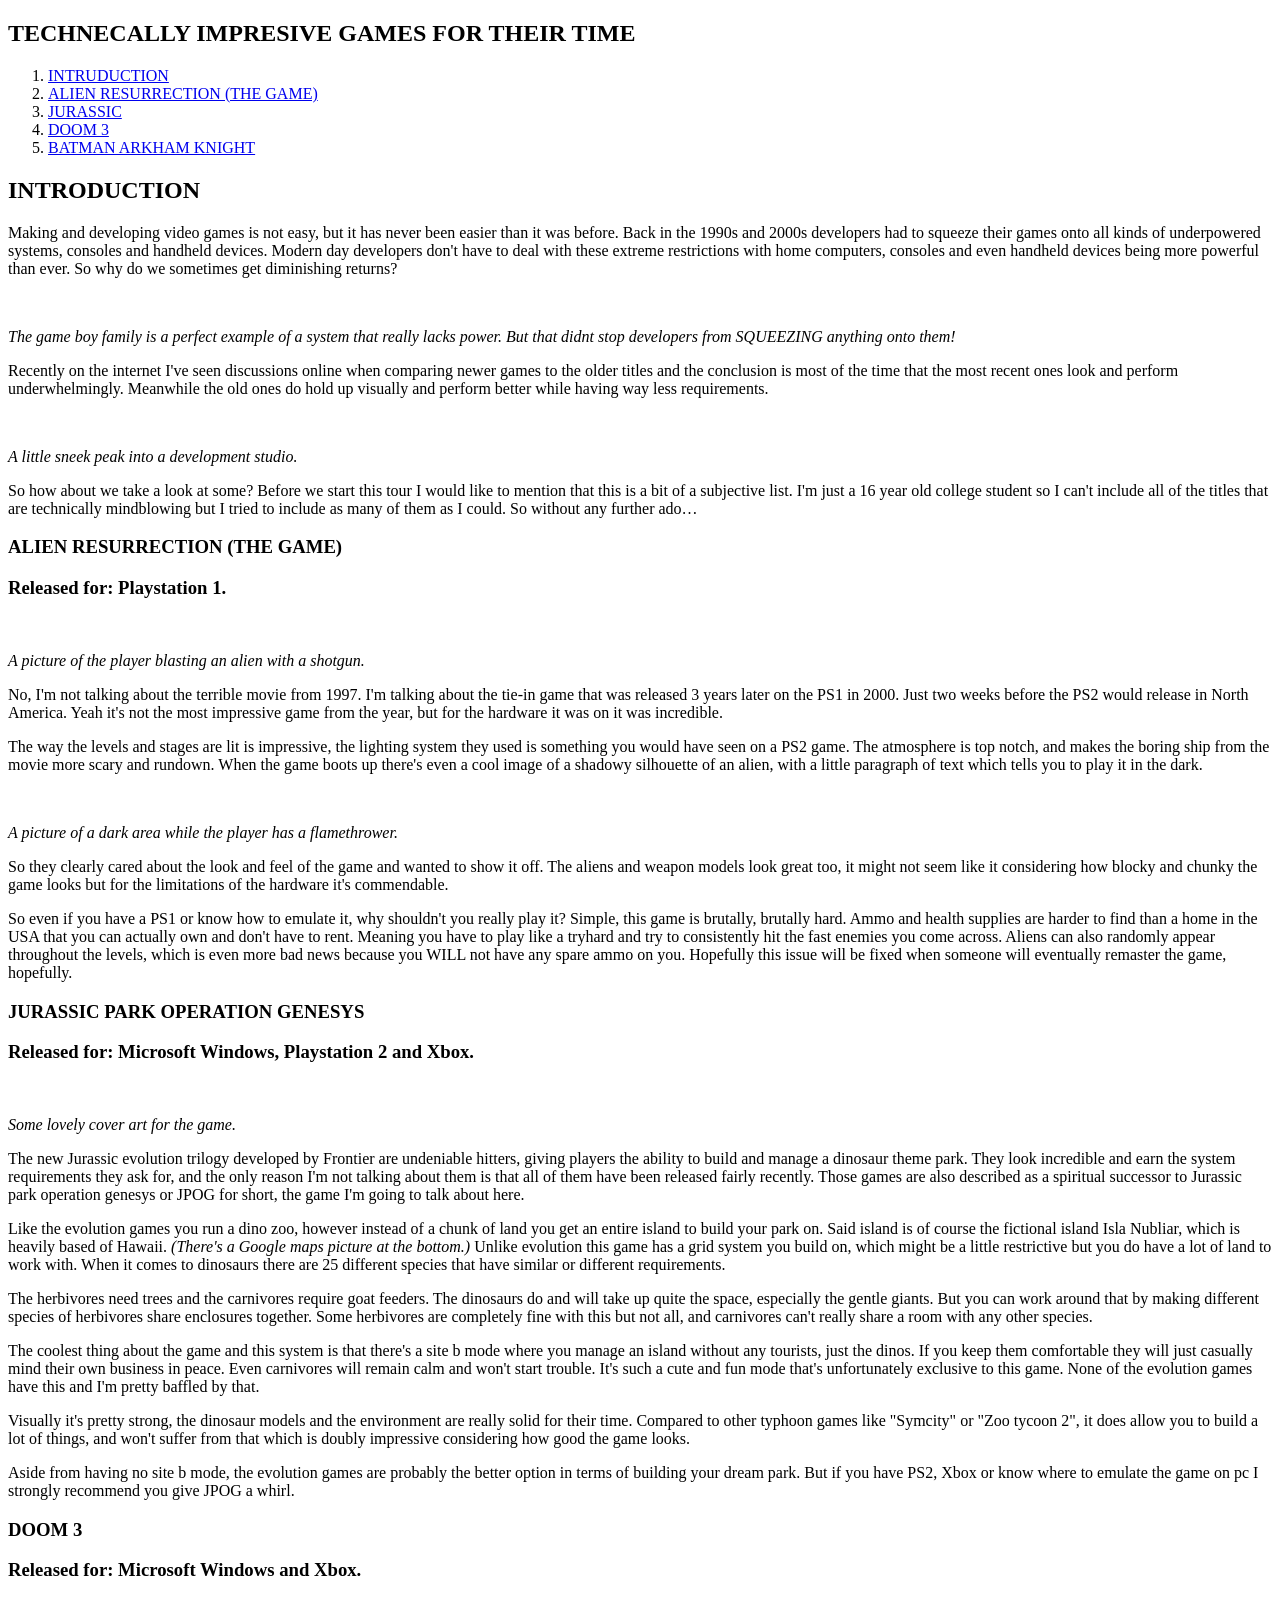
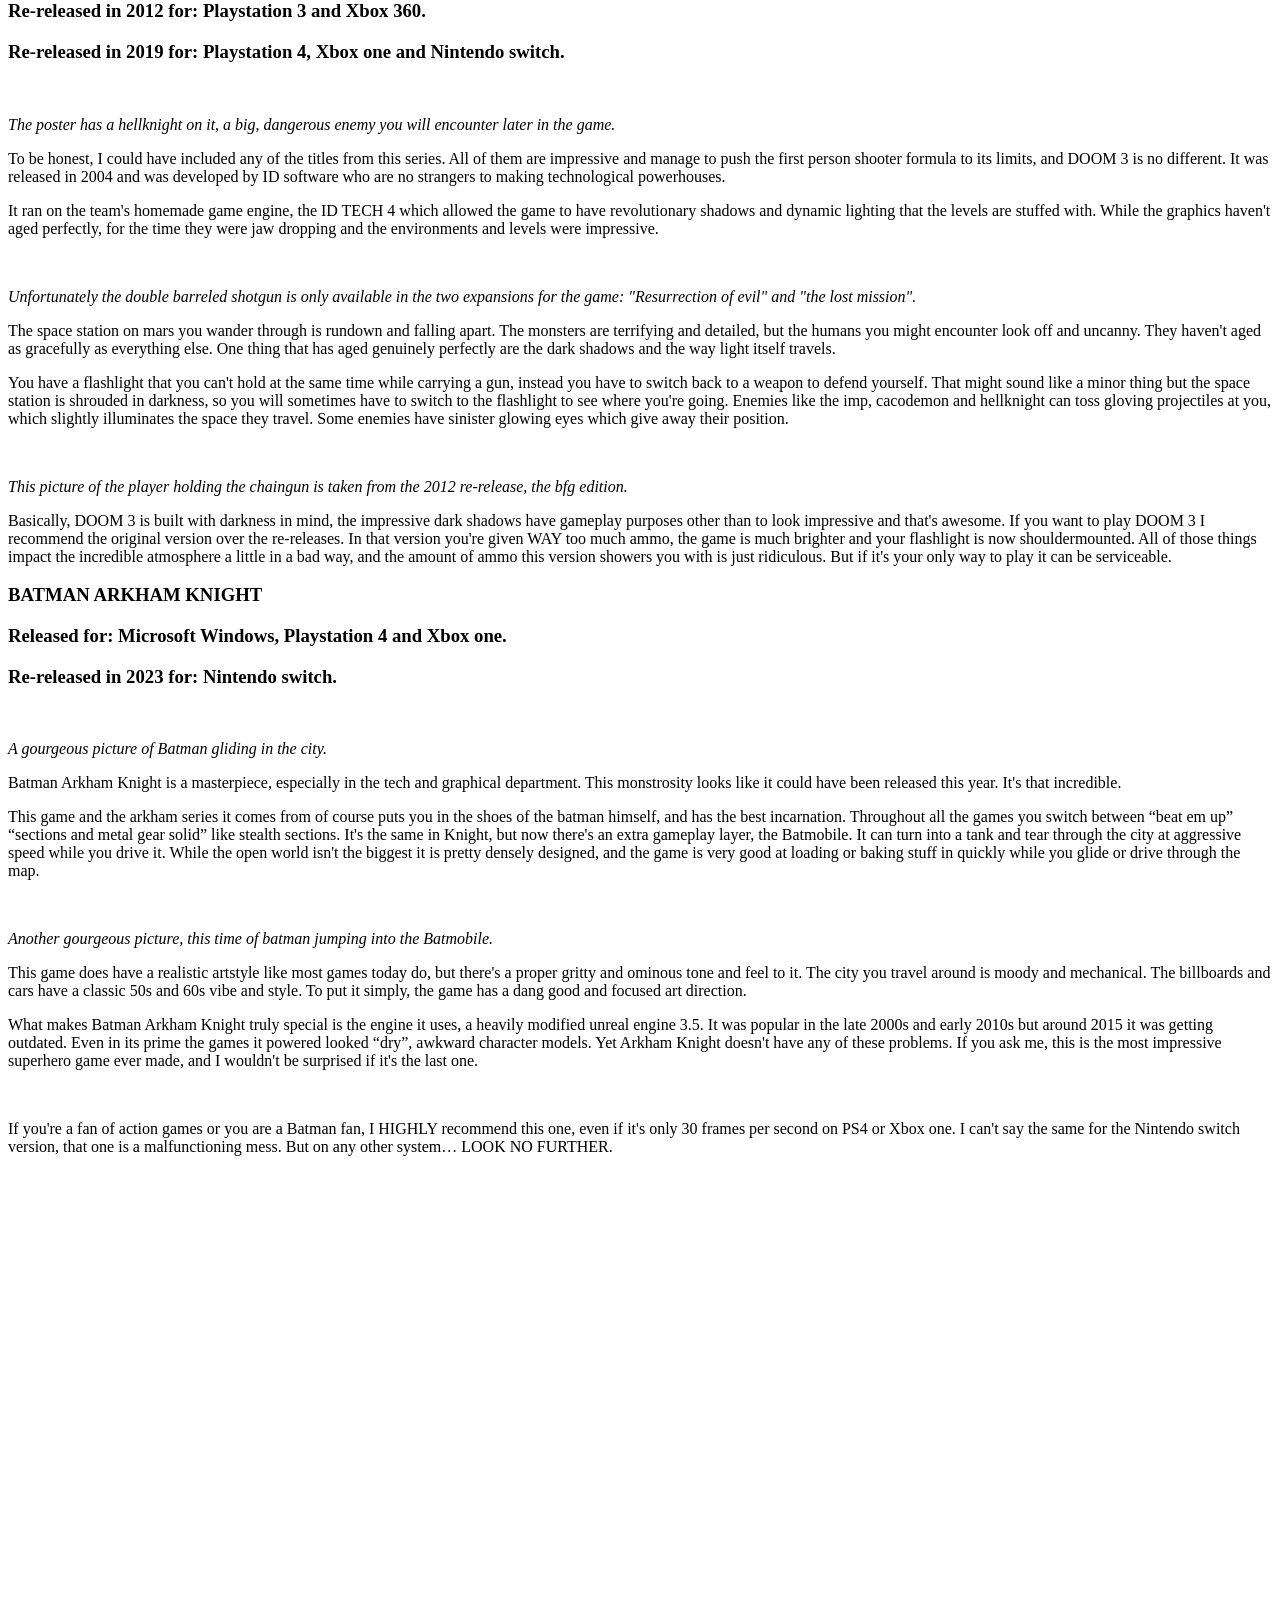
==== lokaverkefni.html @ 72f268d4 "Add files via upload" ====
<!DOCTYPE html>
<html lang="en">
<head>
    <meta charset="UTF-8">
    <meta name="viewport" content="width=device-width, initial-scale=1.0">
    <title>Technecally impresive games for their time</title>
    <link rel="stylesheet" href="style.css">
</head>
<body>
    <main>
        <header>
            <h2>TECHNECALLY IMPRESIVE GAMES FOR THEIR TIME</h2>
        </header>
        <aside>
            <ol>
             <li><a href="introduction">INTRUDUCTION</a></li>
             <li><a href="alien">ALIEN RESURRECTION (THE GAME)</a></li>
             <li><a href="jurassic">JURASSIC</a></li>
             <li><a href="doom">DOOM 3</a></li>
             <li><a href="batman">BATMAN ARKHAM KNIGHT</a></li>
            </ol>
        </aside>
        <article id="introduction">
            <div class="introduction">
                <h2>INTRODUCTION</h2>
                <p>Making and developing video games is not easy, but it has never been easier than it was before. Back in the 1990s and 2000s developers had to squeeze their games onto all kinds of underpowered systems, consoles and handheld devices. Modern day developers don't have to deal with these extreme restrictions with home computers, consoles and even handheld devices being more powerful than ever. So why do we sometimes get diminishing returns?</p>
                <img width="480px" src="game-boy_lokasida.jpg" alt="">
                <img width="600px" src="Game-Boy-Advance-SP-Mk1-Blue.jpg" alt="">
                <p><i class=""info_i>The game boy family is a perfect example of a system that really lacks power. But that didnt stop developers from SQUEEZING anything onto them!</i></p>
                <p>Recently on the internet I've seen discussions online when comparing newer games to the older titles and the conclusion is most of the time that the most recent ones look and perform underwhelmingly. Meanwhile the old ones do hold up visually and perform better while having way less requirements.</p>
                <img width="600px" src="Game-Development_fyrir_loka-vefsíðu.jpg" alt="">
                <p><i class="info_i"> A little sneek peak into a development studio.</i></p>
                <p>So how about we take a look at some? Before we start this tour I would like to mention that this is a bit of a subjective list. I'm just a 16 year old college student so I can't include all of the titles that are technically mindblowing but I tried to include as many of them as I could. So without any further ado…</p>
            </div>
        </article>
        <article id="alien">
            <div class="alien">
                <h3>ALIEN RESURRECTION (THE GAME)</h3>
                <h3>Released for: Playstation 1.</h3>
                <img width="600px" src="MV5BYjU3OGEyN2MtNmY2Yi00NjA0LWE1YWUtYTY0YTg2NjE2MTM4XkEyXkFqcGc@._V1_.jpg" alt="">
                <p><i class="info_a">A picture of the player blasting an alien with a shotgun.</i></p>
                <p>No, I'm not talking about the terrible movie from 1997. I'm talking about the tie-in game that was released 3 years later on the PS1 in 2000. Just two weeks before the PS2 would release in North America. Yeah it's not the most impressive game from the year, but for the hardware it was on it was incredible.</p>
                <p>The way the levels and stages are lit is impressive, the lighting system they used is something you would have seen on a PS2 game. The atmosphere is top notch, and makes the boring ship from the movie more scary and rundown. When the game boots up there's even a cool image of a shadowy silhouette of an alien, with a little paragraph of text which tells you to play it in the dark.</p>
                <img width="600px" src="MV5BMDZmMzgzZjEtMTZjYy00YjdjLTg0M2QtMWFhMDIxMWZlMWI1XkEyXkFqcGc@._V1_FMjpg_UX1000_.jpg" alt="">
                <p><i class="info_a">A picture of a dark area while the player has a flamethrower.</i></p>
                <p>So they clearly cared about the look and feel of the game and wanted to show it off. The aliens and weapon models look great too, it might not seem like it considering how blocky and chunky the game looks but for the limitations of the hardware it's commendable.</p>
                <p>So even if you have a PS1 or know how to emulate it, why shouldn't you really play it? Simple, this game is brutally, brutally hard. Ammo and health supplies are harder to find than a home in the USA that you can actually own and don't have to rent. Meaning you have to play like a tryhard and try to consistently hit the fast enemies you come across. Aliens can also randomly appear throughout the levels, which is even more bad news because you WILL not have any spare ammo on you. Hopefully this issue will be fixed when someone will eventually remaster the game, hopefully.</p>
            </div>
        </article>
        <article id="jurassic">
            <div class="jurassic">
                <h3>JURASSIC PARK OPERATION GENESYS</h3>
                <h3>Released for: Microsoft Windows, Playstation 2 and Xbox.</h3>
                <img width="600px" src="jurassic_operation.jpg" alt="">
                <p><i class="info_c">Some lovely cover art for the game.</i></p>
                <p>The new Jurassic evolution trilogy developed by Frontier are undeniable hitters, giving players the ability to build and manage a dinosaur theme park. They look incredible and earn the system requirements they ask for, and the only reason I'm not talking about them is that all of them have been released fairly recently. Those games are also described as a spiritual successor to Jurassic park operation genesys or JPOG for short, the game I'm going to talk about here.</p>
                <p>Like the evolution games you run a dino zoo, however instead of a chunk of land you get an entire island to build your park on. Said island is of course the fictional island Isla Nubliar, which is heavily based of Hawaii. <i class="Hawaii">(There's a Google maps picture at the bottom.)</i> Unlike evolution this game has a grid system you build on, which might be a little restrictive but you do have a lot of land to work with. When it comes to dinosaurs there are 25 different species that have similar or different requirements.</p>
                <p>The herbivores need trees and the carnivores require goat feeders. The dinosaurs do and will take up quite the space, especially the gentle giants. But you can work around that by making different species of herbivores share enclosures together. Some herbivores are completely fine with this but not all, and carnivores can't really share a room with any other species.</p>
                <p>The coolest thing about the game and this system is that there's a site b mode where you manage an island without any tourists, just the dinos. If you keep them comfortable they will just casually mind their own business in peace. Even carnivores will remain calm and won't start trouble. It's such a cute and fun mode that's unfortunately exclusive to this game. None of the evolution games have this and I'm pretty baffled by that.</p>
                <p>Visually it's pretty strong, the dinosaur models and the environment are really solid for their time. Compared to other typhoon games like "Symcity" or "Zoo tycoon 2", it does allow you to build a lot of things, and won't suffer from that which is doubly impressive considering how good the game looks.</p>
                <p>Aside from having no site b mode, the evolution games are probably the better option in terms of building your dream park. But if you have PS2, Xbox or know where to emulate the game on pc I strongly recommend you give JPOG a whirl.</p>
            </div>
        </article>
        <article id="doom">
            <div class="doom">
                <h3>DOOM 3</h3>
                <h3>Released for: Microsoft Windows and Xbox.</h3>
                <h3>Re-released in 2012 for: Playstation 3 and Xbox 360.</h3>
                <h3>Re-released in 2019 for: Playstation 4, Xbox one and Nintendo switch.</h3>
                <img width="600px" src="doom-3.jpg" alt="">
                <p><i class="info_c">The poster has a hellknight on it, a big, dangerous enemy you will encounter later in the game.</i></p>
                <p>To be honest, I could have included any of the titles from this series. All of them are impressive and manage to push the first person shooter formula to its limits, and DOOM 3 is no different. It was released in 2004 and was developed by ID software who are no strangers to making technological powerhouses.</p>
                <p>It ran on the team's homemade game engine, the ID TECH 4 which allowed the game to have revolutionary shadows and dynamic lighting that the levels are stuffed with. While the graphics haven't aged perfectly, for the time they were jaw dropping and the environments and levels were impressive.</p>
                <img width="600px" src="super_shotgun.jpg" alt="">
                <p><i class="info_c">Unfortunately the double barreled shotgun is only available in the two expansions for the game: "Resurrection of evil" and "the lost mission".</i></p>
                <p>The space station on mars you wander through is rundown and falling apart. The monsters are terrifying and detailed, but the humans you might encounter look off and uncanny. They haven't aged as gracefully as everything else. One thing that has aged genuinely perfectly are the dark shadows and the way light itself travels.</p>
                <p>You have a flashlight that you can't hold at the same time while carrying a gun, instead you have to switch back to a weapon to defend yourself. That might sound like a minor thing but the space station is shrouded in darkness, so you will sometimes have to switch to the flashlight to see where you're going. Enemies like the imp, cacodemon and hellknight can toss gloving projectiles at you, which slightly illuminates the space they travel. Some enemies have sinister glowing eyes which give away their position. </p>
                <img width="600px" src="rbdoom-3-bfg-20170321-193627-006.webp" alt="">
                <p><i class="info_c">This picture of the player holding the chaingun is taken from the 2012 re-release, the bfg edition.</i></p>
                <p>Basically, DOOM 3 is built with darkness in mind, the impressive dark shadows have gameplay purposes other than to look impressive and that's awesome. If you want to play DOOM 3 I recommend the original version over the re-releases. In that version you're given WAY too much ammo, the game is much brighter and your flashlight is now shouldermounted. All of those things impact the incredible atmosphere a little in a bad way, and the amount of ammo this version showers you with is just ridiculous. But if it's your only way to play it can be serviceable.</p>
            </div>
        </article>
        <article id="batman">
            <div class="batman">
                <h3>BATMAN ARKHAM KNIGHT</h3>
                <h3>Released for: Microsoft Windows, Playstation 4 and Xbox one.</h3>
                <h3>Re-released in 2023 for: Nintendo switch.</h3>
                <img width="600px" src="voar.jpg" alt="">
                <p><i class="info_b">A gourgeous picture of Batman gliding in the city.</i></p>
                <p>Batman Arkham Knight is a masterpiece, especially in the tech and graphical department. This monstrosity looks like it could have been released this year. It's that incredible.</p>
                <p>This game and the arkham series it comes from of course puts you in the shoes of the batman himself, and has the best incarnation. Throughout all the games you switch between “beat em up” “sections and metal gear solid” like stealth sections. It's the same in Knight, but now there's an extra gameplay layer, the Batmobile. It can turn into a tank and tear through the city at aggressive speed while you drive it. While the open world isn't the biggest it is pretty densely designed, and the game is very good at loading or baking stuff in quickly while you glide or drive through the map.</p>
                <img width="600px" src="batman-arkham-knight-gameblast.jpg" alt="">
                <p><i class="info_b">Another gourgeous picture, this time of batman jumping into the Batmobile.</i></p>
                <p>This game does have a realistic artstyle like most games today do, but there's a proper gritty and ominous tone and feel to it. The city you travel around is moody and mechanical. The billboards and cars have a classic 50s and 60s vibe and style. To put it simply, the game has a dang good and focused art direction.</p>
                <p>What makes Batman Arkham Knight truly special is the engine it uses, a heavily modified unreal engine 3.5. It was popular in the late 2000s and early 2010s but around 2015 it was getting outdated. Even in its prime the games it powered looked “dry”, awkward character models. Yet Arkham Knight doesn't have any of these problems. If you ask me, this is the most impressive superhero game ever made, and I wouldn't be surprised if it's the last one.</p>
                <img width="600px" src="batman-arkham-knight-gameblast.jpg" alt="">
                <p><i class="info_b"></i></p>
                <p>If you're a fan of action games or you are a Batman fan, I HIGHLY recommend this one, even if it's only 30 frames per second on PS4 or Xbox one. I can't say the same for the Nintendo switch version, that one is a malfunctioning mess. But on any other system… LOOK NO FURTHER.</p>
        </article>
    </main>
    <footer>
        <nav>
            <iframe src="https://www.google.com/maps/embed?pb=!1m14!1m12!1m3!1d3828338.3949962133!2d-160.14685683838124!3d20.440053819874958!2m3!1f0!2f0!3f0!3m2!1i1024!2i768!4f13.1!5e0!3m2!1sen!2sis!4v1791811204934!5m2!1sen!2sis" width="600" height="450" style="border:0;" allowfullscreen="" loading="lazy" referrerpolicy="strict-origin-when-cross-origin"></iframe>
        </nav>
    </footer>
</body>
</html>
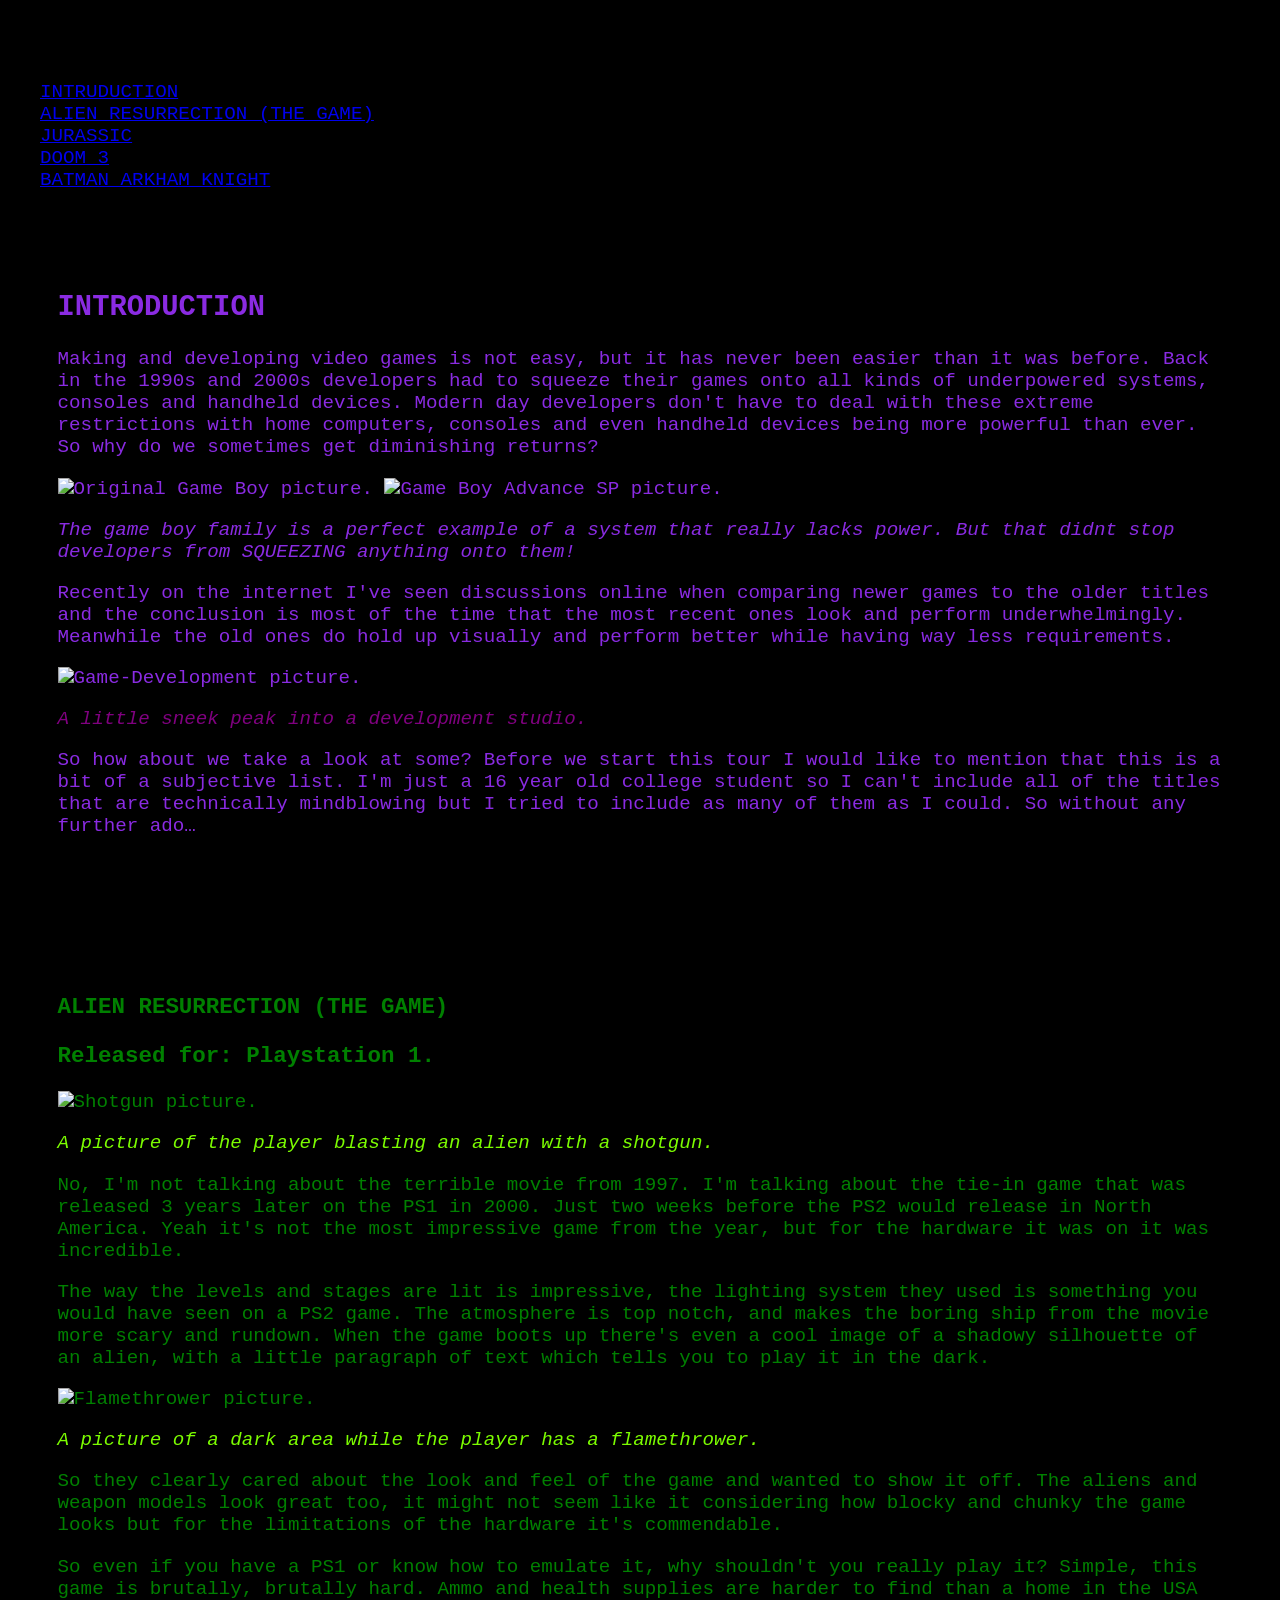
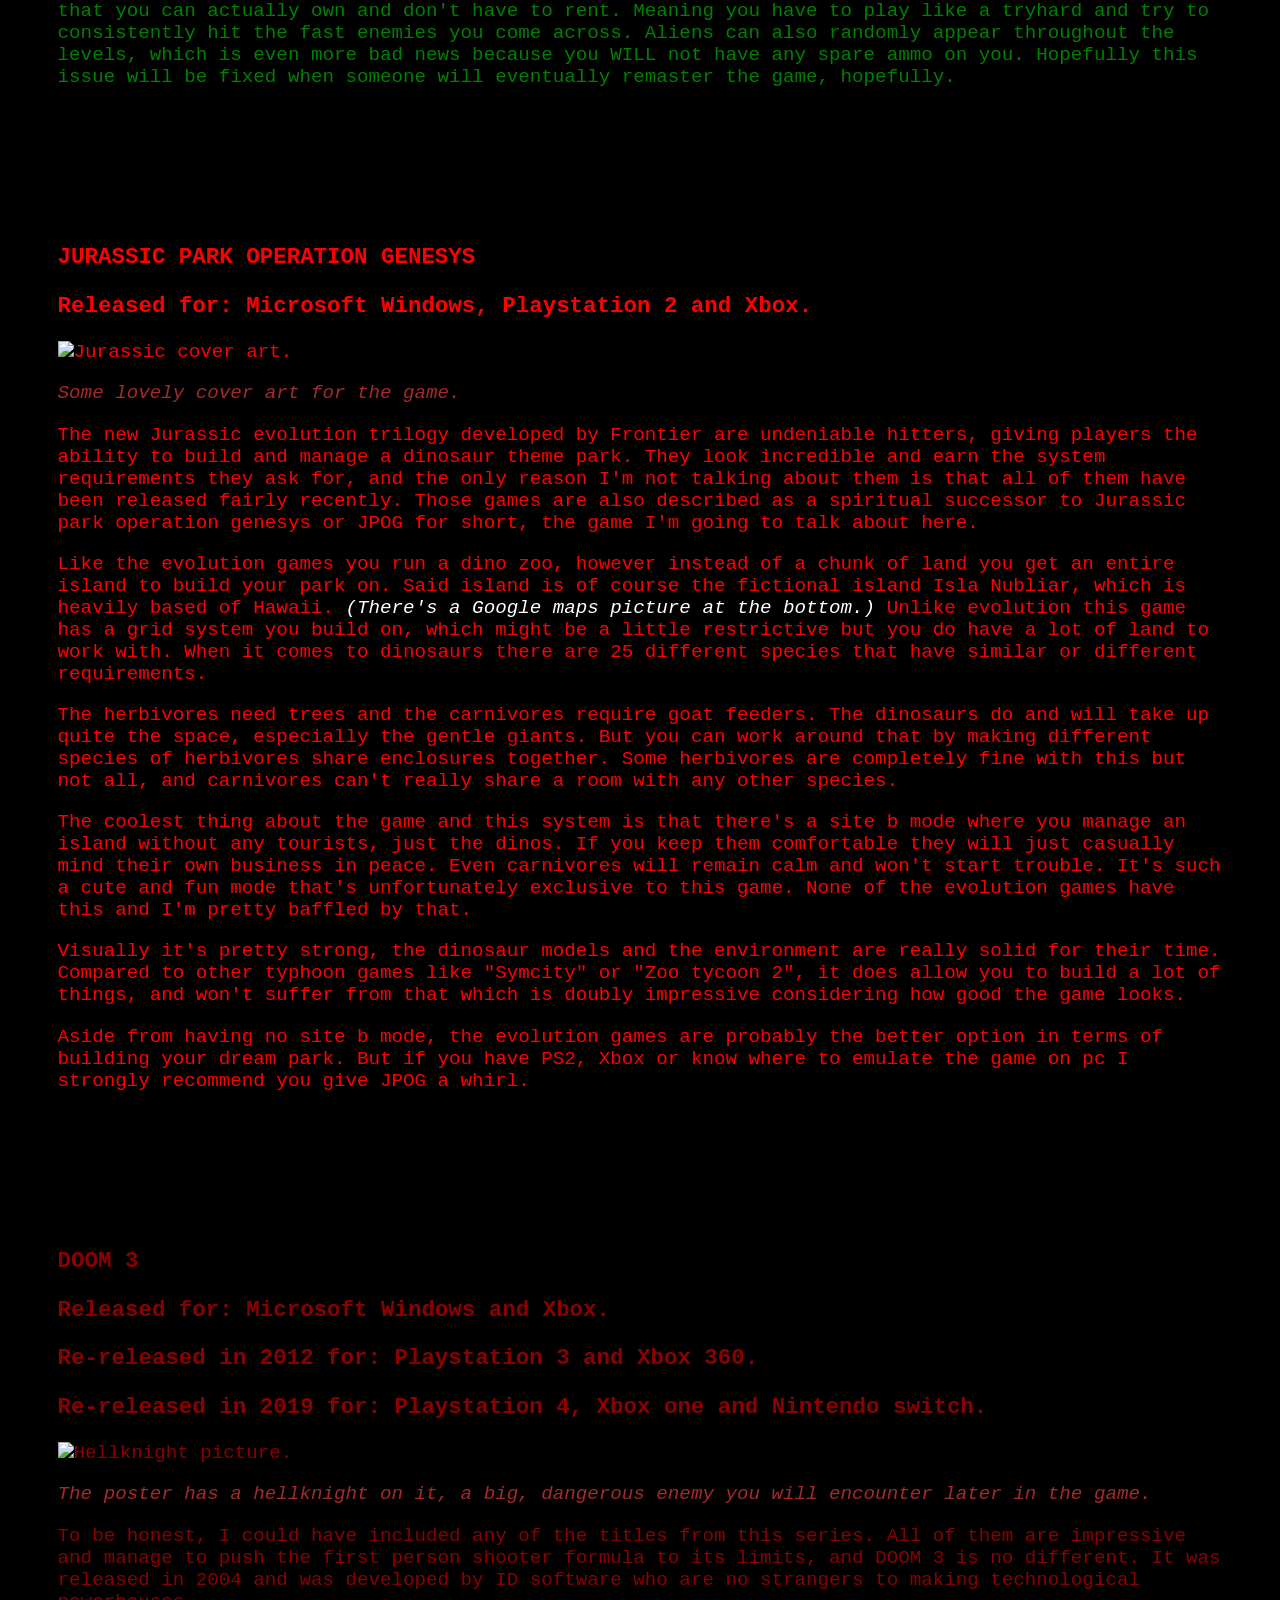
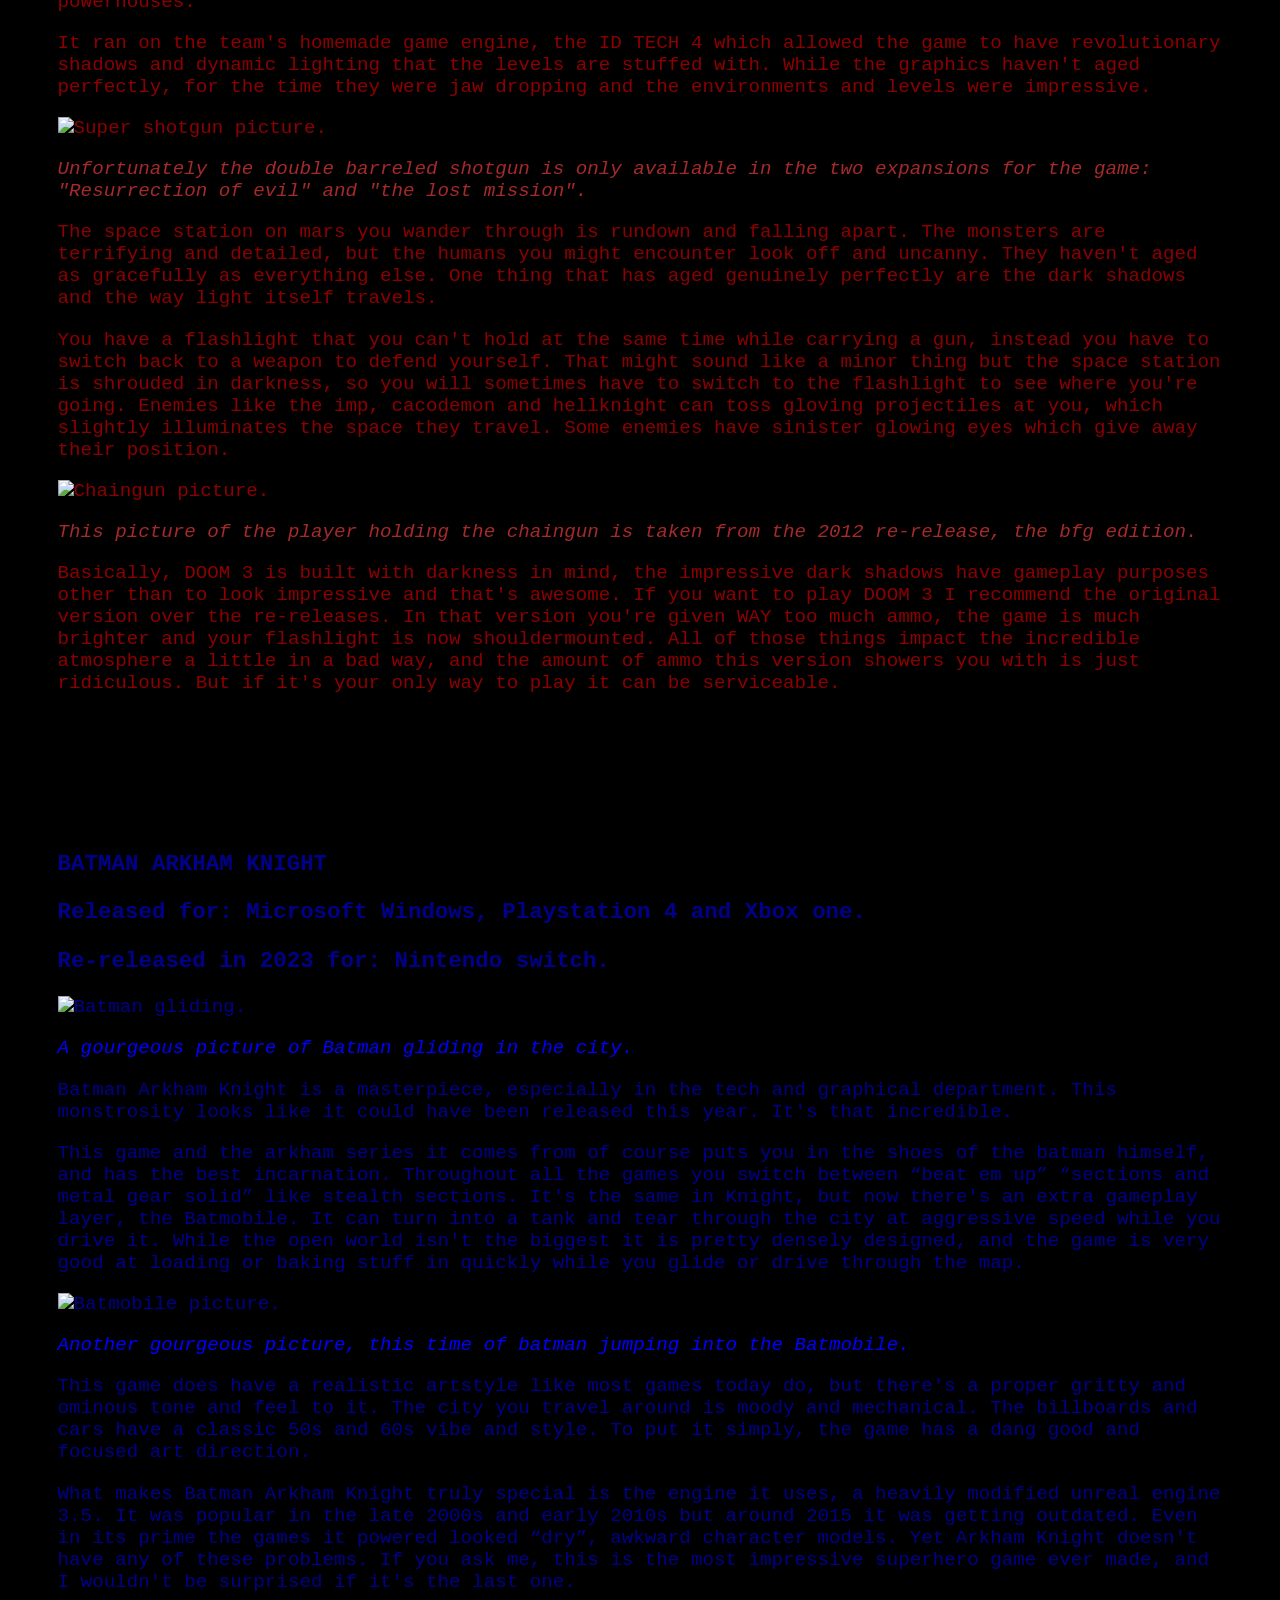
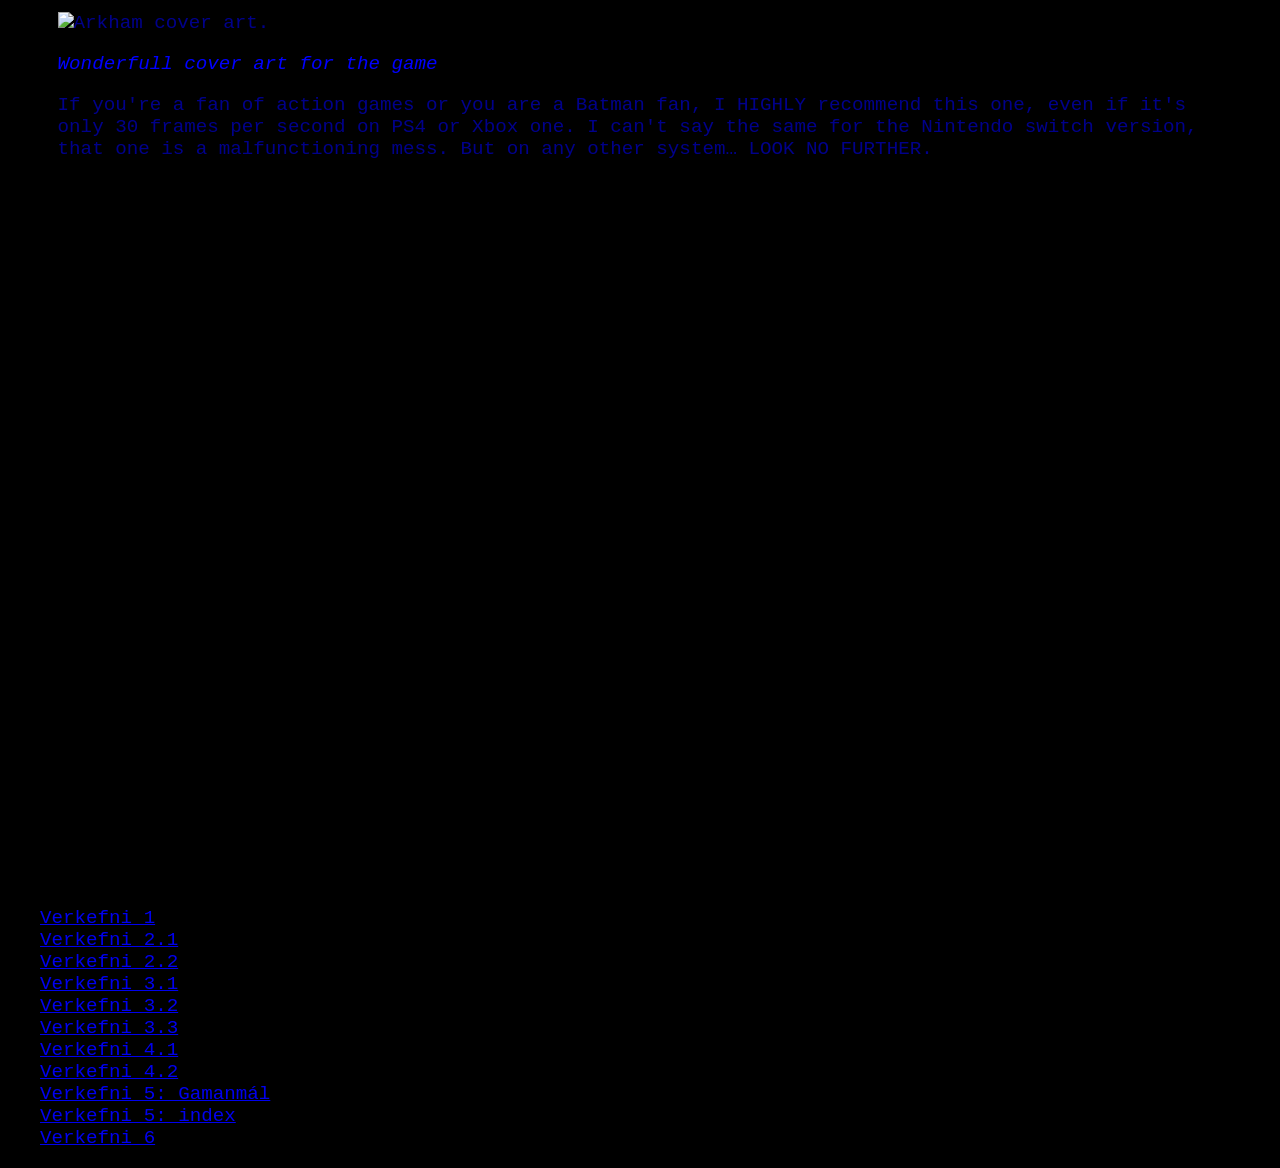
==== commit 8bb97db8: "Add files via upload" ====
--- a/lokaverkefni.html
+++ b/lokaverkefni.html
@@ -8,8 +8,8 @@
 </head>
 <body>
     <main>
-        <header>
-            <h2>TECHNECALLY IMPRESIVE GAMES FOR THEIR TIME</h2>
+        <header class="h2">
+                <h2>TECHNECALLY IMPRESIVE GAMES FOR THEIR TIME</h2>
         </header>
         <aside>
             <ol>
@@ -24,11 +24,11 @@
             <div class="introduction">
                 <h2>INTRODUCTION</h2>
                 <p>Making and developing video games is not easy, but it has never been easier than it was before. Back in the 1990s and 2000s developers had to squeeze their games onto all kinds of underpowered systems, consoles and handheld devices. Modern day developers don't have to deal with these extreme restrictions with home computers, consoles and even handheld devices being more powerful than ever. So why do we sometimes get diminishing returns?</p>
-                <img width="480px" src="game-boy_lokasida.jpg" alt="">
-                <img width="600px" src="Game-Boy-Advance-SP-Mk1-Blue.jpg" alt="">
+                <img width="500px" src="game-boy-lokasida_500px.jpg" alt="Original Game Boy picture.">
+                <img width="500px" src="Game-Boy-Advance-SP-Mk1-Blue_500px.jpg" alt="Game Boy Advance SP picture.">
                 <p><i class=""info_i>The game boy family is a perfect example of a system that really lacks power. But that didnt stop developers from SQUEEZING anything onto them!</i></p>
                 <p>Recently on the internet I've seen discussions online when comparing newer games to the older titles and the conclusion is most of the time that the most recent ones look and perform underwhelmingly. Meanwhile the old ones do hold up visually and perform better while having way less requirements.</p>
-                <img width="600px" src="Game-Development_fyrir_loka-vefsíðu.jpg" alt="">
+                <img width="500px" src="Game-Development_fyrir_loka-vefsíðu_500px.jpg" alt="Game-Development picture.">
                 <p><i class="info_i"> A little sneek peak into a development studio.</i></p>
                 <p>So how about we take a look at some? Before we start this tour I would like to mention that this is a bit of a subjective list. I'm just a 16 year old college student so I can't include all of the titles that are technically mindblowing but I tried to include as many of them as I could. So without any further ado…</p>
             </div>
@@ -37,11 +37,11 @@
             <div class="alien">
                 <h3>ALIEN RESURRECTION (THE GAME)</h3>
                 <h3>Released for: Playstation 1.</h3>
-                <img width="600px" src="MV5BYjU3OGEyN2MtNmY2Yi00NjA0LWE1YWUtYTY0YTg2NjE2MTM4XkEyXkFqcGc@._V1_.jpg" alt="">
+                <img width="500px" src="MV5BYjU3OGEyN2MtNmY2Yi00NjA0LWE1YWUtYTY0YTg2NjE2MTM4XkEyXkFqcGc@._V1_500px.jpg" alt="Shotgun picture.">
                 <p><i class="info_a">A picture of the player blasting an alien with a shotgun.</i></p>
                 <p>No, I'm not talking about the terrible movie from 1997. I'm talking about the tie-in game that was released 3 years later on the PS1 in 2000. Just two weeks before the PS2 would release in North America. Yeah it's not the most impressive game from the year, but for the hardware it was on it was incredible.</p>
                 <p>The way the levels and stages are lit is impressive, the lighting system they used is something you would have seen on a PS2 game. The atmosphere is top notch, and makes the boring ship from the movie more scary and rundown. When the game boots up there's even a cool image of a shadowy silhouette of an alien, with a little paragraph of text which tells you to play it in the dark.</p>
-                <img width="600px" src="MV5BMDZmMzgzZjEtMTZjYy00YjdjLTg0M2QtMWFhMDIxMWZlMWI1XkEyXkFqcGc@._V1_FMjpg_UX1000_.jpg" alt="">
+                <img width="500px" src="MV5BMDZmMzgzZjEtMTZjYy00YjdjLTg0M2QtMWFhMDIxMWZlMWI1XkEyXkFqcGc@._V1_FMjpg_UX1000_ 500px.jpg" alt="Flamethrower picture.">
                 <p><i class="info_a">A picture of a dark area while the player has a flamethrower.</i></p>
                 <p>So they clearly cared about the look and feel of the game and wanted to show it off. The aliens and weapon models look great too, it might not seem like it considering how blocky and chunky the game looks but for the limitations of the hardware it's commendable.</p>
                 <p>So even if you have a PS1 or know how to emulate it, why shouldn't you really play it? Simple, this game is brutally, brutally hard. Ammo and health supplies are harder to find than a home in the USA that you can actually own and don't have to rent. Meaning you have to play like a tryhard and try to consistently hit the fast enemies you come across. Aliens can also randomly appear throughout the levels, which is even more bad news because you WILL not have any spare ammo on you. Hopefully this issue will be fixed when someone will eventually remaster the game, hopefully.</p>
@@ -51,7 +51,7 @@
             <div class="jurassic">
                 <h3>JURASSIC PARK OPERATION GENESYS</h3>
                 <h3>Released for: Microsoft Windows, Playstation 2 and Xbox.</h3>
-                <img width="600px" src="jurassic_operation.jpg" alt="">
+                <img width="500px" src="jurassic-operation_500px.jpg" alt="Jurassic cover art.">
                 <p><i class="info_c">Some lovely cover art for the game.</i></p>
                 <p>The new Jurassic evolution trilogy developed by Frontier are undeniable hitters, giving players the ability to build and manage a dinosaur theme park. They look incredible and earn the system requirements they ask for, and the only reason I'm not talking about them is that all of them have been released fairly recently. Those games are also described as a spiritual successor to Jurassic park operation genesys or JPOG for short, the game I'm going to talk about here.</p>
                 <p>Like the evolution games you run a dino zoo, however instead of a chunk of land you get an entire island to build your park on. Said island is of course the fictional island Isla Nubliar, which is heavily based of Hawaii. <i class="Hawaii">(There's a Google maps picture at the bottom.)</i> Unlike evolution this game has a grid system you build on, which might be a little restrictive but you do have a lot of land to work with. When it comes to dinosaurs there are 25 different species that have similar or different requirements.</p>
@@ -67,15 +67,15 @@
                 <h3>Released for: Microsoft Windows and Xbox.</h3>
                 <h3>Re-released in 2012 for: Playstation 3 and Xbox 360.</h3>
                 <h3>Re-released in 2019 for: Playstation 4, Xbox one and Nintendo switch.</h3>
-                <img width="600px" src="doom-3.jpg" alt="">
+                <img width="500px" src="doom-3_500px.jpg" alt="Hellknight picture.">
                 <p><i class="info_c">The poster has a hellknight on it, a big, dangerous enemy you will encounter later in the game.</i></p>
                 <p>To be honest, I could have included any of the titles from this series. All of them are impressive and manage to push the first person shooter formula to its limits, and DOOM 3 is no different. It was released in 2004 and was developed by ID software who are no strangers to making technological powerhouses.</p>
                 <p>It ran on the team's homemade game engine, the ID TECH 4 which allowed the game to have revolutionary shadows and dynamic lighting that the levels are stuffed with. While the graphics haven't aged perfectly, for the time they were jaw dropping and the environments and levels were impressive.</p>
-                <img width="600px" src="super_shotgun.jpg" alt="">
+                <img width="500px" src="super-shotgun_500px.jpg" alt="Super shotgun picture.">
                 <p><i class="info_c">Unfortunately the double barreled shotgun is only available in the two expansions for the game: "Resurrection of evil" and "the lost mission".</i></p>
                 <p>The space station on mars you wander through is rundown and falling apart. The monsters are terrifying and detailed, but the humans you might encounter look off and uncanny. They haven't aged as gracefully as everything else. One thing that has aged genuinely perfectly are the dark shadows and the way light itself travels.</p>
                 <p>You have a flashlight that you can't hold at the same time while carrying a gun, instead you have to switch back to a weapon to defend yourself. That might sound like a minor thing but the space station is shrouded in darkness, so you will sometimes have to switch to the flashlight to see where you're going. Enemies like the imp, cacodemon and hellknight can toss gloving projectiles at you, which slightly illuminates the space they travel. Some enemies have sinister glowing eyes which give away their position. </p>
-                <img width="600px" src="rbdoom-3-bfg-20170321-193627-006.webp" alt="">
+                <img width="500px" src="rbdoom-3-bfg-20170321-193627-006_500px.webp" alt="Chaingun picture.">
                 <p><i class="info_c">This picture of the player holding the chaingun is taken from the 2012 re-release, the bfg edition.</i></p>
                 <p>Basically, DOOM 3 is built with darkness in mind, the impressive dark shadows have gameplay purposes other than to look impressive and that's awesome. If you want to play DOOM 3 I recommend the original version over the re-releases. In that version you're given WAY too much ammo, the game is much brighter and your flashlight is now shouldermounted. All of those things impact the incredible atmosphere a little in a bad way, and the amount of ammo this version showers you with is just ridiculous. But if it's your only way to play it can be serviceable.</p>
             </div>
@@ -85,23 +85,55 @@
                 <h3>BATMAN ARKHAM KNIGHT</h3>
                 <h3>Released for: Microsoft Windows, Playstation 4 and Xbox one.</h3>
                 <h3>Re-released in 2023 for: Nintendo switch.</h3>
-                <img width="600px" src="voar.jpg" alt="">
+                <img width="500px" src="batman-i-gotham_500px.jpg" alt="Batman gliding.">
                 <p><i class="info_b">A gourgeous picture of Batman gliding in the city.</i></p>
                 <p>Batman Arkham Knight is a masterpiece, especially in the tech and graphical department. This monstrosity looks like it could have been released this year. It's that incredible.</p>
                 <p>This game and the arkham series it comes from of course puts you in the shoes of the batman himself, and has the best incarnation. Throughout all the games you switch between “beat em up” “sections and metal gear solid” like stealth sections. It's the same in Knight, but now there's an extra gameplay layer, the Batmobile. It can turn into a tank and tear through the city at aggressive speed while you drive it. While the open world isn't the biggest it is pretty densely designed, and the game is very good at loading or baking stuff in quickly while you glide or drive through the map.</p>
-                <img width="600px" src="batman-arkham-knight-gameblast.jpg" alt="">
+                <img width="500px" src="batman-arkham-knight-gameblast_500px.jpg" alt="Batmobile picture.">
                 <p><i class="info_b">Another gourgeous picture, this time of batman jumping into the Batmobile.</i></p>
                 <p>This game does have a realistic artstyle like most games today do, but there's a proper gritty and ominous tone and feel to it. The city you travel around is moody and mechanical. The billboards and cars have a classic 50s and 60s vibe and style. To put it simply, the game has a dang good and focused art direction.</p>
                 <p>What makes Batman Arkham Knight truly special is the engine it uses, a heavily modified unreal engine 3.5. It was popular in the late 2000s and early 2010s but around 2015 it was getting outdated. Even in its prime the games it powered looked “dry”, awkward character models. Yet Arkham Knight doesn't have any of these problems. If you ask me, this is the most impressive superhero game ever made, and I wouldn't be surprised if it's the last one.</p>
-                <img width="600px" src="batman-arkham-knight-gameblast.jpg" alt="">
-                <p><i class="info_b"></i></p>
+                <img width="500px" src="Batman-Arkham-Knight_500px.jpg" alt="Arkham cover art.">
+                <p><i class="info_b">Wonderfull cover art for the game</i></p>
                 <p>If you're a fan of action games or you are a Batman fan, I HIGHLY recommend this one, even if it's only 30 frames per second on PS4 or Xbox one. I can't say the same for the Nintendo switch version, that one is a malfunctioning mess. But on any other system… LOOK NO FURTHER.</p>
         </article>
     </main>
     <footer>
-        <nav>
+        <section>
             <iframe src="https://www.google.com/maps/embed?pb=!1m14!1m12!1m3!1d3828338.3949962133!2d-160.14685683838124!3d20.440053819874958!2m3!1f0!2f0!3f0!3m2!1i1024!2i768!4f13.1!5e0!3m2!1sen!2sis!4v1791811204934!5m2!1sen!2sis" width="600" height="450" style="border:0;" allowfullscreen="" loading="lazy" referrerpolicy="strict-origin-when-cross-origin"></iframe>
-        </nav>
+        </section>
+        <section>
+
+                <dl class="dl">
+                    <dt>Nafn:</dt>
+                    <dd>Hjörtur Þór Skúlason.</dd>
+
+                    <dt>Tölvupóstur</dt>
+                    <dd>hjorturthorskulason@gmail.com</dd>
+
+                    <dt>Áfángi:</dt>
+                    <dd>Vefhönnun.</dd>
+
+                    <dt>Skóli:</dt>
+                    <dd>Tölvubraut hönnun, Upplýsinatækniskólinn.</dd>
+                </dl>
+                </section>
+          <section>  
+                <ul>
+                    <li><a href="../Verkefni i vefforritun/v1.html">Verkefni 1</a></li>
+                    <li><a href="../verkefni 2/index.html">Verkefni 2.1</a></li>
+                    <li><a href="../verkefni 2/v1.html">Verkefni 2.2</a></li>
+                    <li><a href="../verkefni 3/index.html">Verkefni 3.1</a></li>
+                    <li><a href="../verkefni 3/v3.2.html">Verkefni 3.2</a></li>
+                    <li><a href="../verkefni 3/v3.3.html">Verkefni 3.3</a></li>
+                    <li><a href="../verkefni 4/verkefni4.1/v4.1.html">Verkefni 4.1</a></li>
+                    <li><a href="../verkefni 4/verkefni4.2/v4.2.html">Verkefni 4.2</a></li>
+                    <li><a href="../verkefni 5/gamanmal.html"> Verkefni 5: Gamanmál</a></li>
+                    <li><a href="../verkefni 5/index.html">Verkefni 5: index</a></li>
+                    <li><a href="../verkefni-6/index-skjal/index.html">Verkefni 6</a></li>
+                </ul>
+                </section>
+
     </footer>
 </body>
 </html>
--- a/style.css
+++ b/style.css
@@ -0,0 +1,99 @@
+html{scroll-behavior: smooth;}
+
+body{
+    margin: auto;
+    font-family: 'Courier New', Courier, monospace;
+    font-size: 1.2em;
+    line-height: linear-gradient(to bottom, rgb(73, 24, 22),rgb(49, 10, 0));
+    background-color: black;
+}
+
+@media screen and (min-width: 600px) {
+    header main article{
+        display: grid;
+        grid-template-columns: 1fr;
+    }
+}
+
+@media screen and (min-width:768px) {
+    header main article{
+        grid-template-columns: 1fr;
+    }
+}
+
+@media screen and (min-width:960px) {
+    header main article{
+        grid-template-columns: 1fr 1fr;
+    }
+}
+
+@media screen and (min-width:1280px) {
+    header main article{
+        grid-template-columns: 1fr 1fr;
+
+    }
+}
+
+.introduction{
+    margin: auto;
+    border: 3px;
+    padding: 3em;
+    color: blueviolet;
+}
+
+.alien{
+    margin: auto;
+    border: 2px;
+    padding: 3em;
+    color: green;
+}
+
+.jurassic{
+    margin: auto;
+    border: 2px;
+    padding: 3em;
+    color: red;
+}
+
+.doom{
+    margin: auto;
+    border: 2px;
+    padding: 3em;
+    color: darkred;
+}
+
+.batman{
+    margin: auto;
+    border: 2px;
+    padding: 3em;
+    color: darkblue;
+}
+
+.info_a{
+    font-style: italic;
+    color: lawngreen;
+}
+
+.info_c{
+    font-style: italic;
+    color:brown;
+}
+
+.info_b{
+    font-style: italic;
+    color: blue;
+}
+
+.info_i{
+    font-style: italic;
+    color: purple;
+}
+
+.Hawaii{
+    color: white;
+}
+
+img{
+    width: 100%;
+    height: 100vh;
+}
